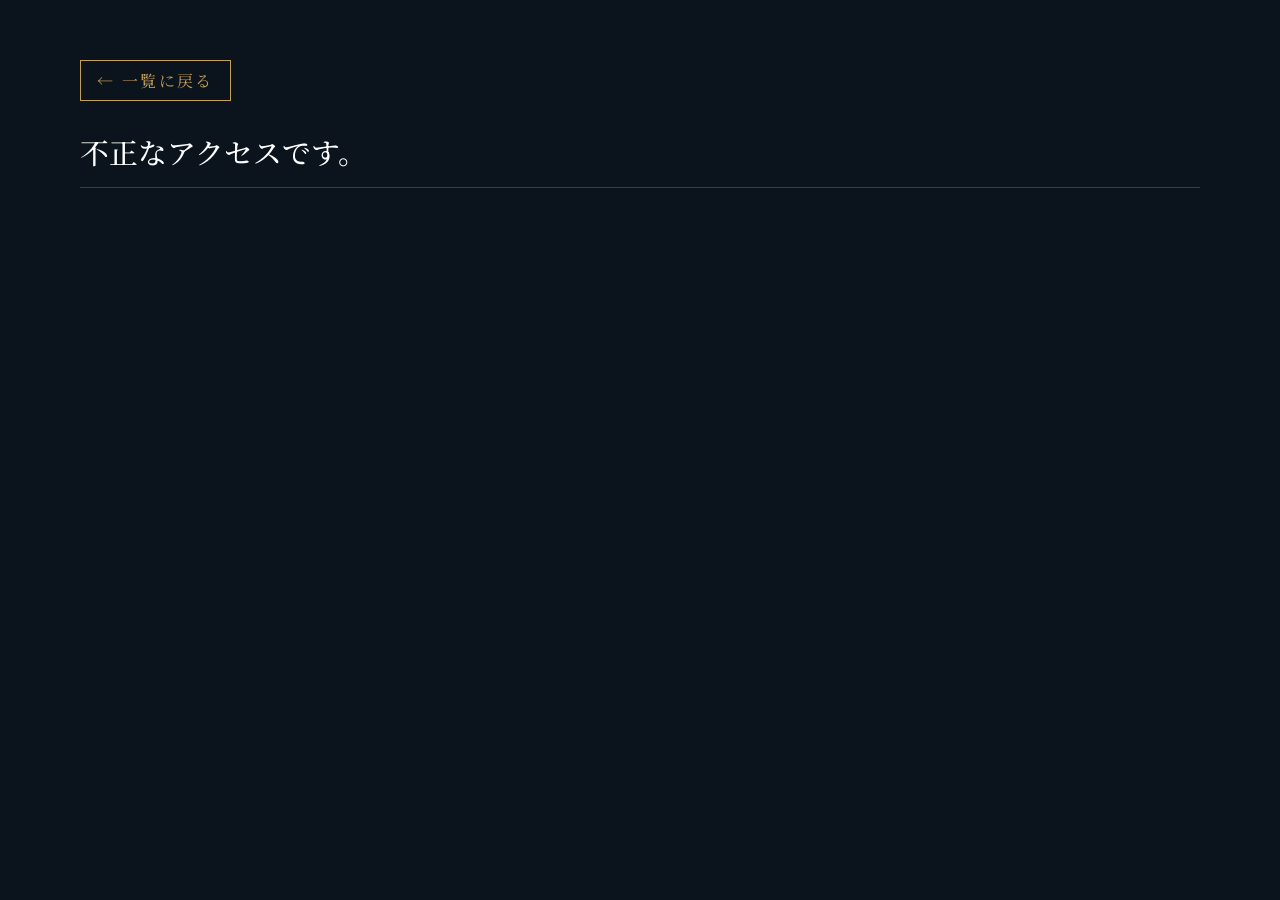
==== photo-album.html @ a4e19d68 "Add photo album HTML structure and styles" ====
<!DOCTYPE html>
<html lang="ja">
<head>
    <meta charset="UTF-8">
    <meta name="viewport" content="width=device-width, initial-scale=1.0">
    <title>アルバム詳細 | 紺碧 - KONPEKI</title>
    <link rel="preconnect" href="https://fonts.googleapis.com">
    <link rel="preconnect" href="https://fonts.gstatic.com" crossorigin>
    <link href="https://fonts.googleapis.com/css2?family=Noto+Serif+JP:wght@300;500;700&display=swap" rel="stylesheet">
    <link rel="stylesheet" href="assets/css/style.css">
    <style>
        /* アルバムページ専用のすっきりしたレイアウトと余白調整 */
        html, body {
            height: auto !important;
            min-height: 100% !important;
            overflow-x: hidden;
            background-color: var(--bg-color);
        }
        body {
            display: block !important;
        }
        .album-page-container {
            max-width: 1200px;
            margin: 0 auto;
            padding: 60px 40px 100px;
        }
        .back-btn {
            background: transparent;
            border: 1px solid var(--gold-color);
            color: var(--gold-color);
            padding: 8px 16px;
            font-family: 'Noto Serif JP', serif;
            cursor: pointer;
            margin-bottom: 30px;
            letter-spacing: 0.15em;
            transition: all 0.3s ease;
            text-decoration: none;
            display: inline-block;
        }
        .back-btn:hover {
            background-color: var(--gold-color);
            color: var(--bg-color);
        }
        .album-title-area {
            font-size: 1.8rem;
            color: #fff;
            margin-bottom: 40px;
            border-bottom: 1px solid rgba(197, 160, 89, 0.3);
            padding-bottom: 15px;
            font-weight: 500;
        }
        .album-section-block {
            margin-bottom: 50px;
        }
        .section-header {
            display: flex;
            justify-content: space-between;
            align-items: baseline;
            border-bottom: 1px dashed rgba(197, 160, 89, 0.2);
            padding-bottom: 8px;
            margin-bottom: 20px;
        }
        .section-title {
            font-size: 1.2rem;
            color: #fff;
            font-weight: 500;
        }
        .section-date {
            font-size: 0.85rem;
            color: var(--gold-color);
            letter-spacing: 0.1em;
        }
        .album-photos-grid {
            display: grid;
            grid-template-columns: repeat(3, 1fr);
            gap: 20px;
        }
        .album-photo-item {
            width: 100%;
            aspect-ratio: 3 / 2;
            background: #000;
            border-radius: 4px;
            overflow: hidden;
            cursor: pointer;
            border: 1px solid rgba(197, 160, 89, 0.2);
            transition: transform 0.3s ease, border-color 0.3s ease;
        }
        .album-photo-item:hover {
            transform: translateY(-4px);
            border-color: var(--gold-color);
        }
        .album-photo-item img {
            width: 100%;
            height: 100%;
            object-fit: cover;
            display: block;
            transition: transform 0.5s ease;
        }
        .album-photo-item:hover img {
            transform: scale(1.05);
        }

        @media screen and (max-width: 768px) {
            .album-page-container {
                padding: 30px 20px 60px;
            }
            .album-photos-grid {
                grid-template-columns: repeat(2, 1fr);
                gap: 12px;
            }
        }
    </style>
</head>
<body>

    <main class="album-page-container">
        <a href="index.html" class="back-btn">&larr; 一覧に戻る</a>
        <h2 class="album-title-area" id="albumDetailTitle">読み込み中...</h2>
        <div id="albumSectionsContainer"></div>
    </main>

    <!-- 画像拡大表示用モーダル -->
    <div class="modal" id="imageModal" style="display: none; position: fixed; z-index: 1000; top: 0; left: 0; width: 100vw; height: 100vh; background-color: rgba(0, 0, 0, 0.85); justify-content: center; align-items: center; padding: 20px;">
        <span class="modal-close" style="position: absolute; top: 25px; right: 35px; color: #fff; font-size: 2.5rem; font-weight: 300; cursor: pointer;">&times;</span>
        <img class="modal-content" id="modalImg" alt="拡大画像" style="max-width: 90vw; max-height: 90vh; object-fit: contain; border-radius: 4px;">
    </div>

    <!-- 写真データと専用スクリプト -->
    <script src="assets/js/photo.js"></script>
    <script>
        // URLパラメータ（例: photo-album.html?id=kawasaki-ft）からIDを取得
        const urlParams = new URLSearchParams(window.location.search);
        const albumId = urlParams.get('id');

        const albumDetailTitle = document.getElementById('albumDetailTitle');
        const albumSectionsContainer = document.getElementById('albumSectionsContainer');

        if (albumId && typeof photoData !== 'undefined') {
            const targetAlbum = photoData.find(a => a.id === albumId);

            if (targetAlbum && targetAlbum.sections) {
                albumDetailTitle.textContent = targetAlbum.title;
                
                // 日付を新しい順に並び替え
                const sortedSections = [...targetAlbum.sections].sort((a, b) => {
                    return new Date(b.date.replace(/\./g, '/')) - new Date(a.date.replace(/\./g, '/'));
                });

                sortedSections.forEach(section => {
                    const sectionBlock = document.createElement('div');
                    sectionBlock.className = 'album-section-block';

                    let photosHtml = '';
                    if (section.photos && section.photos.length > 0) {
                        section.photos.forEach(photoSrc => {
                            photosHtml += `
                                <div class="album-photo-item" onclick="openModal('${photoSrc}')">
                                    <img src="${photoSrc}" alt="写真">
                                </div>
                            `;
                        });
                    } else {
                        photosHtml = '<p style="color: rgba(255,255,255,0.5); font-size: 0.9rem;">写真追加予定</p>';
                    }

                    sectionBlock.innerHTML = `
                        <div class="section-header">
                            <h3 class="section-title">${section.sectionTitle}</h3>
                            <span class="section-date">${section.date}</span>
                        </div>
                        <div class="album-photos-grid">
                            ${photosHtml}
                        </div>
                    `;

                    albumSectionsContainer.appendChild(sectionBlock);
                });
            } else {
                albumDetailTitle.textContent = 'アルバムが見つかりませんでした。';
            }
        } else {
            albumDetailTitle.textContent = '不正なアクセスです。';
        }

        // モーダル処理
        const modal = document.getElementById('imageModal');
        const modalImg = document.getElementById('modalImg');
        const modalClose = document.querySelector('.modal-close');

        function openModal(src) {
            modalImg.src = src;
            modal.style.display = 'flex';
        }

        if (modalClose) {
            modalClose.onclick = () => {
                modal.style.display = 'none';
            };
        }

        if (modal) {
            modal.onclick = (e) => {
                if (e.target === modal) {
                    modal.style.display = 'none';
                }
            };
        }
    </script>
</body>
</html>
---- assets/css/style.css ----
:root {
    --bg-color: #0b131d;
    --text-color: #1a1a1a;
    --main-bg: #f4f1ea;
    --gold-color: #c5a059;
    --fusuma-frame: #3e2723;
    --fusuma-edge: #271511;
}

* {
    box-sizing: border-box;
    margin: 0;
    padding: 0;
}

body {
    background-color: var(--bg-color);
    color: #e2e8f0;
    font-family: 'Noto Serif JP', serif;
    overflow-x: hidden;
    height: 300vh;
}

/* 最初のファーストビュー（白い木枠の襖画面） */
.hero-fusuma {
    position: fixed;
    top: 0;
    left: 0;
    width: 100vw;
    height: 100vh;
    z-index: 100;
    display: flex;
    pointer-events: none;
}

.fusuma-panel {
    position: relative;
    width: 50vw;
    height: 100vh;
    background-color: var(--main-bg);
    background-image: 
        radial-gradient(rgba(0,0,0,0.04) 1px, transparent 0),
        linear-gradient(rgba(0,0,0,0.02) 1px, transparent 1px);
    background-size: 20px 20px, 40px 40px;
    box-shadow: inset 0 0 40px rgba(0,0,0,0.15);
    transition: transform 1.2s cubic-bezier(0.77, 0, 0.175, 1);
    overflow: hidden;
    pointer-events: auto;
}

.fusuma-left {
    border-right: 6px solid var(--fusuma-frame);
    transform-origin: left;
}

.fusuma-right {
    border-left: 6px solid var(--fusuma-frame);
    transform-origin: right;
}

body.open .fusuma-left {
    transform: translateX(-100%);
}

body.open .fusuma-right {
    transform: translateX(100%);
}

.fusuma-handle {
    position: absolute;
    top: 50%;
    width: 36px;
    height: 90px;
    background: linear-gradient(135deg, #dfc07e 0%, #9a7835 100%);
    border: 2px solid #5d4416;
    border-radius: 4px;
    transform: translateY(-50%);
    box-shadow: 0 4px 10px rgba(0,0,0,0.2);
}

.fusuma-left .fusuma-handle {
    right: -21px;
}

.fusuma-right .fusuma-handle {
    left: -21px;
}

.hero-overlay {
    position: fixed;
    top: 0;
    left: 0;
    width: 100vw;
    height: 100vh;
    display: flex;
    justify-content: center;
    align-items: center;
    z-index: 101;
    pointer-events: none;
    transition: opacity 0.8s ease;
}

.vertical-title {
    writing-mode: vertical-rl;
    font-family: 'Yuji Boku', serif;
    font-size: 8rem;
    letter-spacing: 0.6em;
    color: #111;
    text-shadow: 
        0 0 8px rgba(197, 160, 89, 0.9),
        0 0 16px rgba(197, 160, 89, 0.7),
        2px 2px 4px rgba(255, 255, 255, 0.8),
        -2px -2px 4px rgba(255, 255, 255, 0.8),
        2px 2px 12px rgba(197, 160, 89, 0.8);
}

.scroll-indicator {
    position: absolute;
    bottom: 40px;
    left: 50%;
    transform: translateX(-50%);
    display: flex;
    flex-direction: column;
    align-items: center;
    gap: 8px;
    background-color: rgba(244, 241, 234, 0.85);
    padding: 10px 20px;
    border-radius: 4px;
    box-shadow: 0 2px 8px rgba(0,0,0,0.1);
    z-index: 102;
}

.scroll-text {
    color: #222;
    font-size: 0.75rem;
    letter-spacing: 0.25em;
    font-weight: 500;
}

.scroll-arrow {
    width: 8px;
    height: 8px;
    border-right: 2px solid #222;
    border-bottom: 2px solid #222;
    transform: rotate(45deg);
    animation: bounce 1.8s infinite;
}

@keyframes bounce {
    0%, 20%, 50%, 80%, 100% {
        transform: translateY(0) rotate(45deg);
    }
    40% {
        transform: translateY(5px) rotate(45deg);
    }
    60% {
        transform: translateY(2px) rotate(45deg);
    }
}

body.open .hero-overlay {
    opacity: 0;
}

/* メインコンテンツ */
.main-container {
    position: absolute;
    top: 0;
    left: 0;
    width: 100%;
    padding: 60px 40px 100px;
    max-width: 1200px;
    margin: 0 auto;
    left: 50%;
    transform: translateX(-50%);
    z-index: 10;
}

/* 5枚の雑多な写真のウェルカムスペース (PC版) */
.welcome-space {
    height: 95vh;
    display: flex;
    flex-direction: column;
    justify-content: center;
    align-items: center;
    position: relative;
    margin-bottom: 40px;
}

.chaotic-gallery {
    position: absolute;
    width: 100%;
    height: 600px;
    max-width: 1100px;
    pointer-events: none;
}

.chaotic-photo {
    position: absolute;
    background: #fff;
    padding: 10px 10px 28px 10px; 
    box-shadow: 0 16px 40px rgba(0,0,0,0.5);
    border-radius: 2px;
    pointer-events: auto;
    transition: transform 0.3s ease;
}

.chaotic-photo:hover {
    transform: scale(1.06) rotate(0deg) !important;
    z-index: 20;
}

.chaotic-photo img {
    display: block;
    width: 100%;
    height: 100%;
    object-fit: cover;
}

/* --- PC版：画面をダイナミックに埋める大判サイズ (3:2 と 2:3) --- */
.cp-1 { 
    width: 380px; 
    height: 263px; 
    top: 0px; 
    left: 0%; 
    transform: rotate(-7deg); 
}

.cp-2 { 
    width: 410px; 
    height: 283px; 
    top: 10px; 
    right: 0%; 
    transform: rotate(6deg); 
}

.cp-3 { 
    width: 360px; 
    height: 250px; 
    bottom: 0px; 
    left: 6%; 
    transform: rotate(4deg); 
}

.cp-4 { 
    width: 390px; 
    height: 270px; 
    bottom: 0px; 
    right: 5%; 
    transform: rotate(-5deg); 
}

.cp-5 { 
    width: 270px; 
    height: 385px; 
    top: 60px; 
    left: 39%; 
    transform: rotate(-2deg); 
}

.welcome-scroll-hint {
    position: absolute;
    bottom: -15px;
    left: 50%;
    transform: translateX(-50%);
    display: flex;
    flex-direction: column;
    align-items: center;
    gap: 6px;
    opacity: 0.6;
}

.welcome-scroll-hint span {
    font-size: 0.75rem;
    letter-spacing: 0.2em;
    color: #94a3b8;
}

.welcome-scroll-hint .arrow-down {
    width: 8px;
    height: 8px;
    border-right: 1px solid #94a3b8;
    border-bottom: 1px solid #94a3b8;
    transform: rotate(45deg);
    animation: bounce 2s infinite;
}

.filter-container {
    display: flex;
    justify-content: center;
    gap: 15px;
    margin-bottom: 20px;
    position: relative;
    z-index: 15;
    flex-wrap: wrap;
}

.filter-btn {
    background: transparent;
    border: 1px solid var(--gold-color);
    color: #e2e8f0;
    padding: 10px 20px;
    font-family: 'Noto Serif JP', serif;
    font-size: 0.9rem;
    letter-spacing: 0.2em;
    cursor: pointer;
    transition: all 0.3s ease;
}

.filter-btn:hover, .filter-btn.active {
    background-color: var(--gold-color);
    color: var(--bg-color);
}

/* 写真選択時のみ表示する小カテゴリボタン */
.sub-filter-container {
    display: none;
    justify-content: center;
    gap: 10px;
    margin-bottom: 50px;
    position: relative;
    z-index: 15;
    flex-wrap: wrap;
}

.sub-filter-container.show {
    display: flex;
}

.sub-filter-btn {
    background: transparent;
    border: 1px dashed rgba(197, 160, 89, 0.6);
    color: rgba(226, 232, 240, 0.8);
    padding: 6px 14px;
    font-family: 'Noto Serif JP', serif;
    font-size: 0.8rem;
    letter-spacing: 0.15em;
    cursor: pointer;
    transition: all 0.3s ease;
}

.sub-filter-btn:hover, .sub-filter-btn.active {
    background-color: rgba(197, 160, 89, 0.2);
    border-color: var(--gold-color);
    color: #fff;
}

.gallery-grid {
    display: grid;
    grid-template-columns: repeat(auto-fill, minmax(280px, 1fr));
    gap: 30px;
}

.work-item {
    background: rgba(22, 34, 53, 0.6);
    border: 1px solid rgba(197, 160, 89, 0.3);
    border-radius: 4px;
    overflow: hidden;
    transition: transform 0.3s ease, border-color 0.3s ease;
}

.work-item:hover {
    transform: translateY(-5px);
    border-color: var(--gold-color);
}

.thumbnail-wrapper {
    width: 100%;
    aspect-ratio: 3 / 2;
    overflow: hidden;
    background: #000;
    cursor: pointer;
}

.thumbnail-wrapper img {
    width: 100%;
    height: 100%;
    object-fit: cover;
    transition: transform 0.5s ease;
}

.work-item:hover .thumbnail-wrapper img {
    transform: scale(1.05);
}

.work-info {
    padding: 20px;
}

.category-tag {
    font-size: 0.75rem;
    color: var(--gold-color);
    letter-spacing: 0.1em;
    margin-bottom: 8px;
    display: block;
}

.work-info h3 {
    font-size: 1.1rem;
    font-weight: 500;
    margin-bottom: 10px;
}

.tool-text {
    font-size: 0.8rem;
    color: rgba(255, 255, 255, 0.6);
}

.work-link {
    text-decoration: none;
    color: inherit;
    display: block;
}

.work-item.hide {
    display: none;
}

/* --- アルバム詳細・セクション関連のスタイル --- */
.album-view {
    display: none;
}
.album-view.active {
    display: block;
}
.back-btn {
    background: transparent;
    border: 1px solid var(--gold-color);
    color: var(--gold-color);
    padding: 8px 16px;
    font-family: 'Noto Serif JP', serif;
    cursor: pointer;
    margin-bottom: 20px;
    letter-spacing: 0.15em;
    transition: all 0.3s ease;
}
.back-btn:hover {
    background-color: var(--gold-color);
    color: var(--bg-color);
}
.album-title-area {
    font-size: 1.5rem;
    color: #fff;
    margin-bottom: 30px;
    border-bottom: 1px solid rgba(197, 160, 89, 0.3);
    padding-bottom: 10px;
}

.album-section-block {
    margin-bottom: 40px;
}
.section-header {
    display: flex;
    justify-content: space-between;
    align-items: baseline;
    border-bottom: 1px dashed rgba(197, 160, 89, 0.2);
    padding-bottom: 8px;
    margin-bottom: 20px;
}
.section-title {
    font-size: 1.2rem;
    color: #fff;
    font-weight: 500;
}
.section-date {
    font-size: 0.85rem;
    color: var(--gold-color);
    letter-spacing: 0.1em;
}

/* アルバム詳細内の写真グリッド（PC: 3列 / スマホ: 2列 / 3:2統一） */
.album-photos-grid {
    display: grid;
    grid-template-columns: repeat(3, 1fr);
    gap: 20px;
}

.album-photo-item {
    width: 100%;
    aspect-ratio: 3 / 2;
    background: #000;
    border-radius: 4px;
    overflow: hidden;
    cursor: pointer;
    border: 1px solid rgba(197, 160, 89, 0.2);
    transition: transform 0.3s ease, border-color 0.3s ease;
}

.album-photo-item:hover {
    transform: translateY(-4px);
    border-color: var(--gold-color);
}

.album-photo-item img {
    width: 100%;
    height: 100%;
    object-fit: cover;
    display: block;
    transition: transform 0.5s ease;
}

.album-photo-item:hover img {
    transform: scale(1.05);
}

/* 画像拡大表示用モーダル */
.modal {
    display: none;
    position: fixed;
    z-index: 1000;
    top: 0;
    left: 0;
    width: 100vw;
    height: 100vh;
    background-color: rgba(0, 0, 0, 0.85);
    justify-content: center;
    align-items: center;
    padding: 20px;
}

.modal.show {
    display: flex;
}

.modal-content {
    max-width: 90vw;
    max-height: 90vh;
    object-fit: contain;
    border-radius: 4px;
    box-shadow: 0 10px 30px rgba(0,0,0,0.5);
}

.modal-close {
    position: absolute;
    top: 25px;
    right: 35px;
    color: #fff;
    font-size: 2.5rem;
    font-weight: 300;
    cursor: pointer;
    transition: color 0.2s ease;
}

.modal-close:hover {
    color: var(--gold-color);
}

/* --- スマホ版調整 --- */
@media screen and (max-width: 768px) {
    .vertical-title {
        font-size: 5.5rem;
    }
    .main-container {
        padding: 20px 20px 60px;
    }
    .welcome-space {
        height: 75vh;
        margin-bottom: 30px;
    }
    .chaotic-gallery {
        height: 420px;
    }
    .cp-1 { width: 210px; height: 148px; left: -2%; top: 10px; }
    .cp-2 { width: 220px; height: 155px; right: -2%; top: 0px; }
    .cp-3 { width: 195px; height: 138px; bottom: 10px; left: 2%; }
    .cp-4 { width: 210px; height: 148px; bottom: 10px; right: 2%; }
    .cp-5 { width: 160px; height: 230px; top: 75px; left: 29%; }

    .album-photos-grid {
        grid-template-columns: repeat(2, 1fr);
        gap: 12px;
    }
}
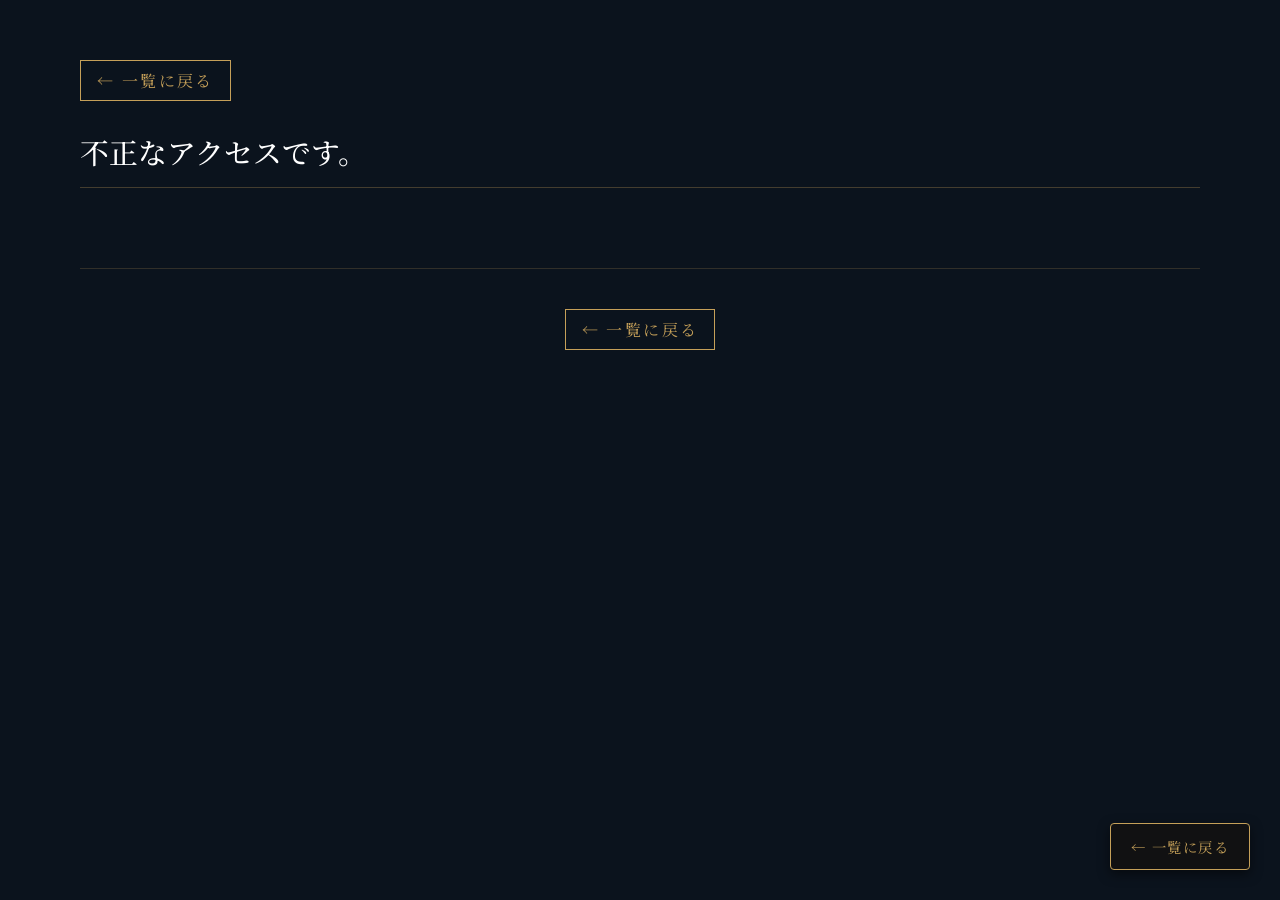
==== commit 15274ce1: "Update styles and add floating back button" ====
--- a/photo-album.html
+++ b/photo-album.html
@@ -9,7 +9,7 @@
     <link href="https://fonts.googleapis.com/css2?family=Noto+Serif+JP:wght@300;500;700&display=swap" rel="stylesheet">
     <link rel="stylesheet" href="assets/css/style.css">
     <style>
-        /* アルバムページ専用のすっきりしたレイアウトと余白調整 */
+        /* アルバムページ専用のレイアウトと追従ボタンのスタイル */
         html, body {
             height: auto !important;
             min-height: 100% !important;
@@ -41,6 +41,43 @@
             background-color: var(--gold-color);
             color: var(--bg-color);
         }
+        
+        /* ページ下部の一覧に戻るボタン用のコンテナ */
+        .album-footer {
+            margin-top: 80px;
+            text-align: center;
+            border-top: 1px solid rgba(197, 160, 89, 0.2);
+            padding-top: 40px;
+        }
+
+        /* 画面右下に常駐するフローティング戻るボタン */
+        .floating-back-btn {
+            position: fixed;
+            bottom: 30px;
+            right: 30px;
+            background-color: rgba(18, 18, 18, 0.9);
+            border: 1px solid var(--gold-color);
+            color: var(--gold-color);
+            padding: 12px 20px;
+            font-family: 'Noto Serif JP', serif;
+            font-size: 0.9rem;
+            letter-spacing: 0.1em;
+            cursor: pointer;
+            z-index: 999;
+            box-shadow: 0 4px 12px rgba(0, 0, 0, 0.5);
+            transition: all 0.3s ease;
+            text-decoration: none;
+            display: flex;
+            align-items: center;
+            gap: 6px;
+            border-radius: 4px;
+        }
+        .floating-back-btn:hover {
+            background-color: var(--gold-color);
+            color: var(--bg-color);
+            transform: translateY(-2px);
+        }
+
         .album-title-area {
             font-size: 1.8rem;
             color: #fff;
@@ -108,15 +145,31 @@
                 grid-template-columns: repeat(2, 1fr);
                 gap: 12px;
             }
+            .floating-back-btn {
+                bottom: 20px;
+                right: 20px;
+                padding: 10px 16px;
+                font-size: 0.8rem;
+            }
         }
     </style>
 </head>
 <body>
 
+    <!-- 画面右下に常駐するフローティング戻るボタン -->
+    <a href="index.html" class="floating-back-btn" id="floatingBackBtn">&larr; 一覧に戻る</a>
+
     <main class="album-page-container">
-        <a href="index.html" class="back-btn">&larr; 一覧に戻る</a>
+        <!-- ページ上部の戻るボタン -->
+        <a href="index.html" class="back-btn" id="topBackBtn">&larr; 一覧に戻る</a>
+        
         <h2 class="album-title-area" id="albumDetailTitle">読み込み中...</h2>
         <div id="albumSectionsContainer"></div>
+
+        <!-- ページ下部の一覧に戻るボタン -->
+        <div class="album-footer">
+            <a href="index.html" class="back-btn" id="bottomBackBtn">&larr; 一覧に戻る</a>
+        </div>
     </main>
 
     <!-- 画像拡大表示用モーダル -->
@@ -128,6 +181,15 @@
     <!-- 写真データと専用スクリプト -->
     <script src="assets/js/photo.js"></script>
     <script>
+        // どの戻るボタンが押されても「写真タブに戻るフラグ」を保存する
+        const saveReturnFlag = () => {
+            sessionStorage.setItem('returnFromAlbum', 'true');
+        };
+
+        document.getElementById('topBackBtn').addEventListener('click', saveReturnFlag);
+        document.getElementById('bottomBackBtn').addEventListener('click', saveReturnFlag);
+        document.getElementById('floatingBackBtn').addEventListener('click', saveReturnFlag);
+
         // URLパラメータ（例: photo-album.html?id=kawasaki-ft）からIDを取得
         const urlParams = new URLSearchParams(window.location.search);
         const albumId = urlParams.get('id');
@@ -140,13 +202,8 @@
 
             if (targetAlbum && targetAlbum.sections) {
                 albumDetailTitle.textContent = targetAlbum.title;
-                
-                // 日付を新しい順に並び替え
-                const sortedSections = [...targetAlbum.sections].sort((a, b) => {
-                    return new Date(b.date.replace(/\./g, '/')) - new Date(a.date.replace(/\./g, '/'));
-                });
-
-                sortedSections.forEach(section => {
+
+                targetAlbum.sections.forEach(section => {
                     const sectionBlock = document.createElement('div');
                     sectionBlock.className = 'album-section-block';
 
@@ -163,10 +220,13 @@
                         photosHtml = '<p style="color: rgba(255,255,255,0.5); font-size: 0.9rem;">写真追加予定</p>';
                     }
 
+                    // 日付がある場合のみ日付要素を出力する
+                    let dateHtml = section.date ? `<span class="section-date">${section.date}</span>` : '';
+
                     sectionBlock.innerHTML = `
                         <div class="section-header">
                             <h3 class="section-title">${section.sectionTitle}</h3>
-                            <span class="section-date">${section.date}</span>
+                            ${dateHtml}
                         </div>
                         <div class="album-photos-grid">
                             ${photosHtml}
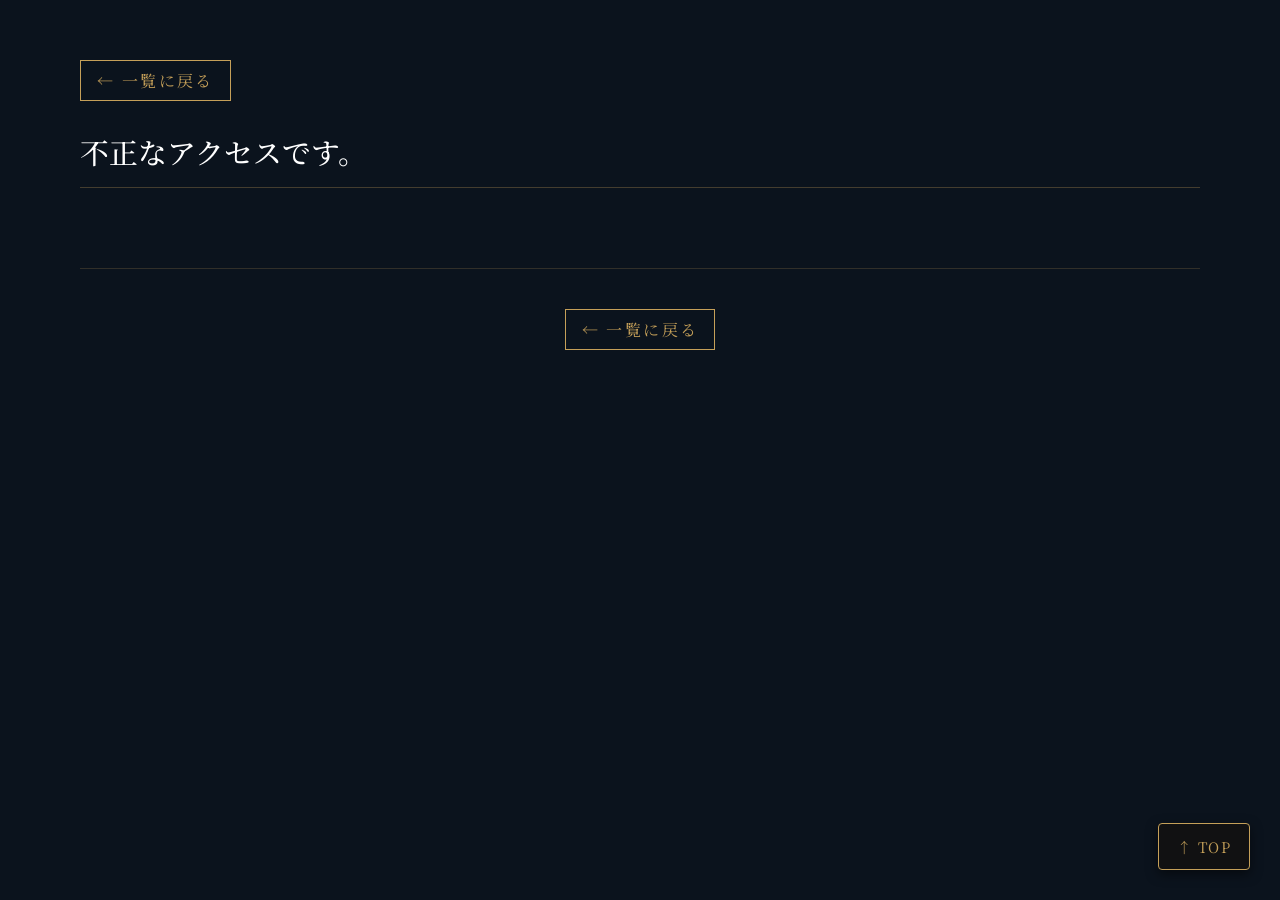
==== commit bca3ec84: "Rename floating button and update styles" ====
--- a/photo-album.html
+++ b/photo-album.html
@@ -9,12 +9,12 @@
     <link href="https://fonts.googleapis.com/css2?family=Noto+Serif+JP:wght@300;500;700&display=swap" rel="stylesheet">
     <link rel="stylesheet" href="assets/css/style.css">
     <style>
-        /* アルバムページ専用のレイアウトと追従ボタンのスタイル */
         html, body {
             height: auto !important;
             min-height: 100% !important;
             overflow-x: hidden;
             background-color: var(--bg-color);
+            scroll-behavior: smooth; /* スムーズスクロールを有効化 */
         }
         body {
             display: block !important;
@@ -50,15 +50,15 @@
             padding-top: 40px;
         }
 
-        /* 画面右下に常駐するフローティング戻るボタン */
-        .floating-back-btn {
+        /* 画面右下に常駐する「ページトップへ戻る」ボタン */
+        .floating-top-btn {
             position: fixed;
             bottom: 30px;
             right: 30px;
             background-color: rgba(18, 18, 18, 0.9);
             border: 1px solid var(--gold-color);
             color: var(--gold-color);
-            padding: 12px 20px;
+            padding: 12px 18px;
             font-family: 'Noto Serif JP', serif;
             font-size: 0.9rem;
             letter-spacing: 0.1em;
@@ -72,7 +72,7 @@
             gap: 6px;
             border-radius: 4px;
         }
-        .floating-back-btn:hover {
+        .floating-top-btn:hover {
             background-color: var(--gold-color);
             color: var(--bg-color);
             transform: translateY(-2px);
@@ -145,10 +145,10 @@
                 grid-template-columns: repeat(2, 1fr);
                 gap: 12px;
             }
-            .floating-back-btn {
+            .floating-top-btn {
                 bottom: 20px;
                 right: 20px;
-                padding: 10px 16px;
+                padding: 10px 14px;
                 font-size: 0.8rem;
             }
         }
@@ -156,8 +156,8 @@
 </head>
 <body>
 
-    <!-- 画面右下に常駐するフローティング戻るボタン -->
-    <a href="index.html" class="floating-back-btn" id="floatingBackBtn">&larr; 一覧に戻る</a>
+    <!-- 画面右下に常駐する「ページトップへ戻る」ボタン -->
+    <a href="#" class="floating-top-btn" id="floatingTopBtn">&uarr; TOP</a>
 
     <main class="album-page-container">
         <!-- ページ上部の戻るボタン -->
@@ -181,14 +181,19 @@
     <!-- 写真データと専用スクリプト -->
     <script src="assets/js/photo.js"></script>
     <script>
-        // どの戻るボタンが押されても「写真タブに戻るフラグ」を保存する
+        // 一覧に戻るボタンが押されたときだけフラグを保存する
         const saveReturnFlag = () => {
             sessionStorage.setItem('returnFromAlbum', 'true');
         };
 
         document.getElementById('topBackBtn').addEventListener('click', saveReturnFlag);
         document.getElementById('bottomBackBtn').addEventListener('click', saveReturnFlag);
-        document.getElementById('floatingBackBtn').addEventListener('click', saveReturnFlag);
+
+        // 右下のトップへ戻るボタンの動作
+        document.getElementById('floatingTopBtn').addEventListener('click', (e) => {
+            e.preventDefault();
+            window.scrollTo({ top: 0, behavior: 'smooth' });
+        });
 
         // URLパラメータ（例: photo-album.html?id=kawasaki-ft）からIDを取得
         const urlParams = new URLSearchParams(window.location.search);
@@ -220,7 +225,6 @@
                         photosHtml = '<p style="color: rgba(255,255,255,0.5); font-size: 0.9rem;">写真追加予定</p>';
                     }
 
-                    // 日付がある場合のみ日付要素を出力する
                     let dateHtml = section.date ? `<span class="section-date">${section.date}</span>` : '';
 
                     sectionBlock.innerHTML = `
